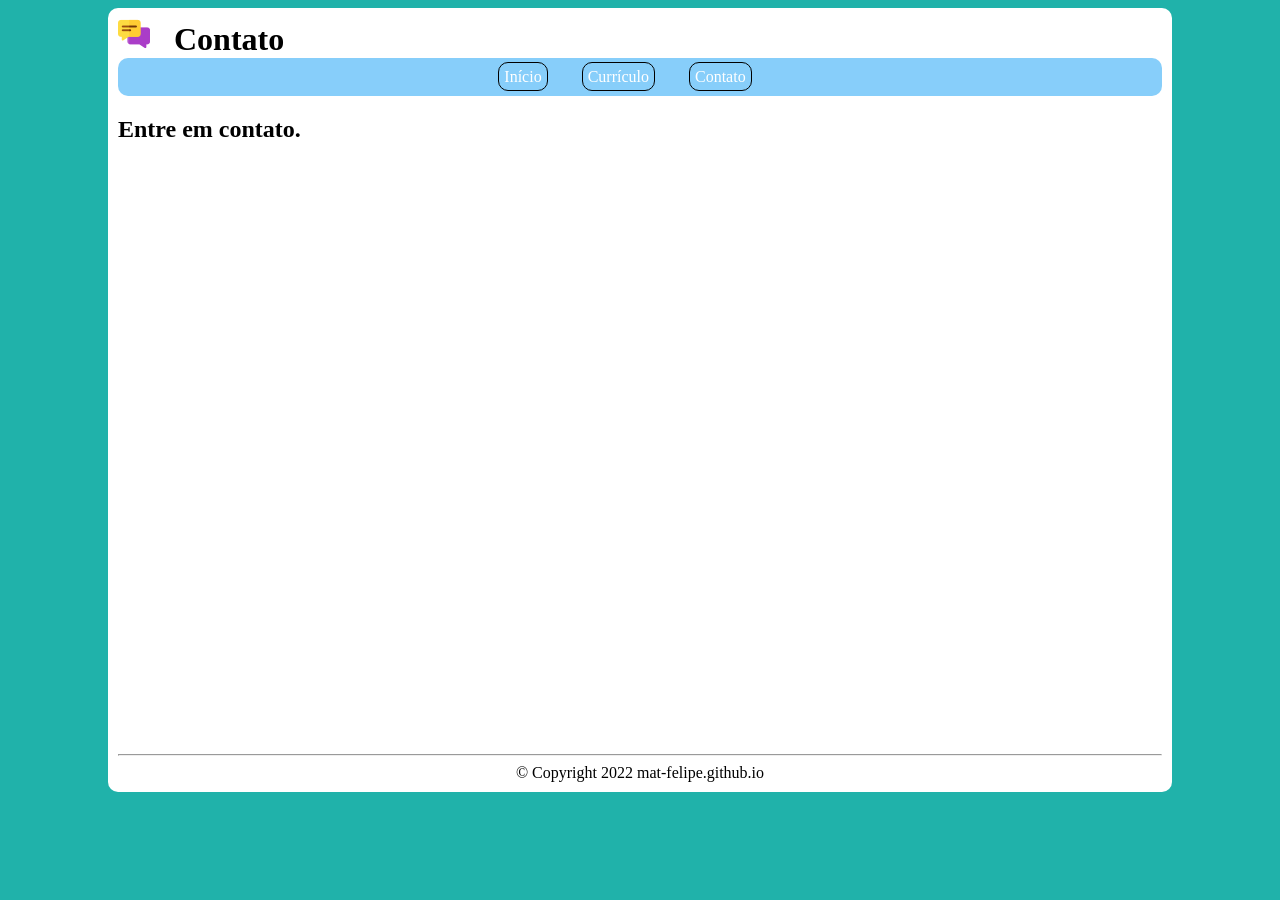
==== contato.html @ 22bc8679 "primeira versão do site" ====
<!DOCTYPE html>
<html lang="en">

<head>
    <meta charset="UTF-8">
    <meta http-equiv="X-UA-Compatible" content="IE=edge">
    <meta name="viewport" content="width=device-width, initial-scale=1.0">
    <title>Mateus-Contato</title>
    <link rel="stylesheet" href="/css/site.css">
    <style>
        html {
            background-color: lightseagreen;
        }

        nav a {
            color: white;
        }

        nav a:hover {
            color: black;
        }

        nav ul {
            background-color: lightskyblue;
        }

        nav ul:hover {
            background-color: dodgerblue;
        }
    </style>
</head>

<body>

    <header>
        <img src="/img/contact.png" alt="">

        <h1>Contato</h1>

    </header>

    <nav>
        <ul>
            <li><a href="/index.html">Início</a></li>
            <li><a href="/cv.html">Currículo</a></li>
            <li><a href="/contato.html">Contato</a></li>
        </ul>
    </nav>

    <main>
        <h2>Entre em contato.</h2>

    </main>

    <footer>
        <hr>
    </footer>

</body>

</html>
---- css/site.css ----
html {
    background-color: lightgray;
    margin-left: 100px;
    margin-right: 100px;
}

body {
    background-color: white;
    min-height: 400px;
    border-radius: 10px;
    padding: 10px;
}

nav {
    text-align: center;
}

nav ul {
    padding: 10px;
    margin: 0px;
    list-style: none;
    background-color: darkgray;
    border-radius: 10px;
}

nav ul li {
    display: inline;
    padding: 5px;
    margin-right: 30px;
    border: 1px solid black;
    border-radius: 10px;
    text-align: center;
}

nav ul li:hover {
    background-color: lightgray;
}

nav a {
    color: black;
    text-decoration: none;
}

main {
    height: 70vh;
}

header img {
    width: 32px;
    height: 32px;
}

h1 {
    display: inline;
    margin-left: 20px;
}

footer {
    text-align: center;
}

footer::after {
    content: "© Copyright 2022 mat-felipe.github.io";
}
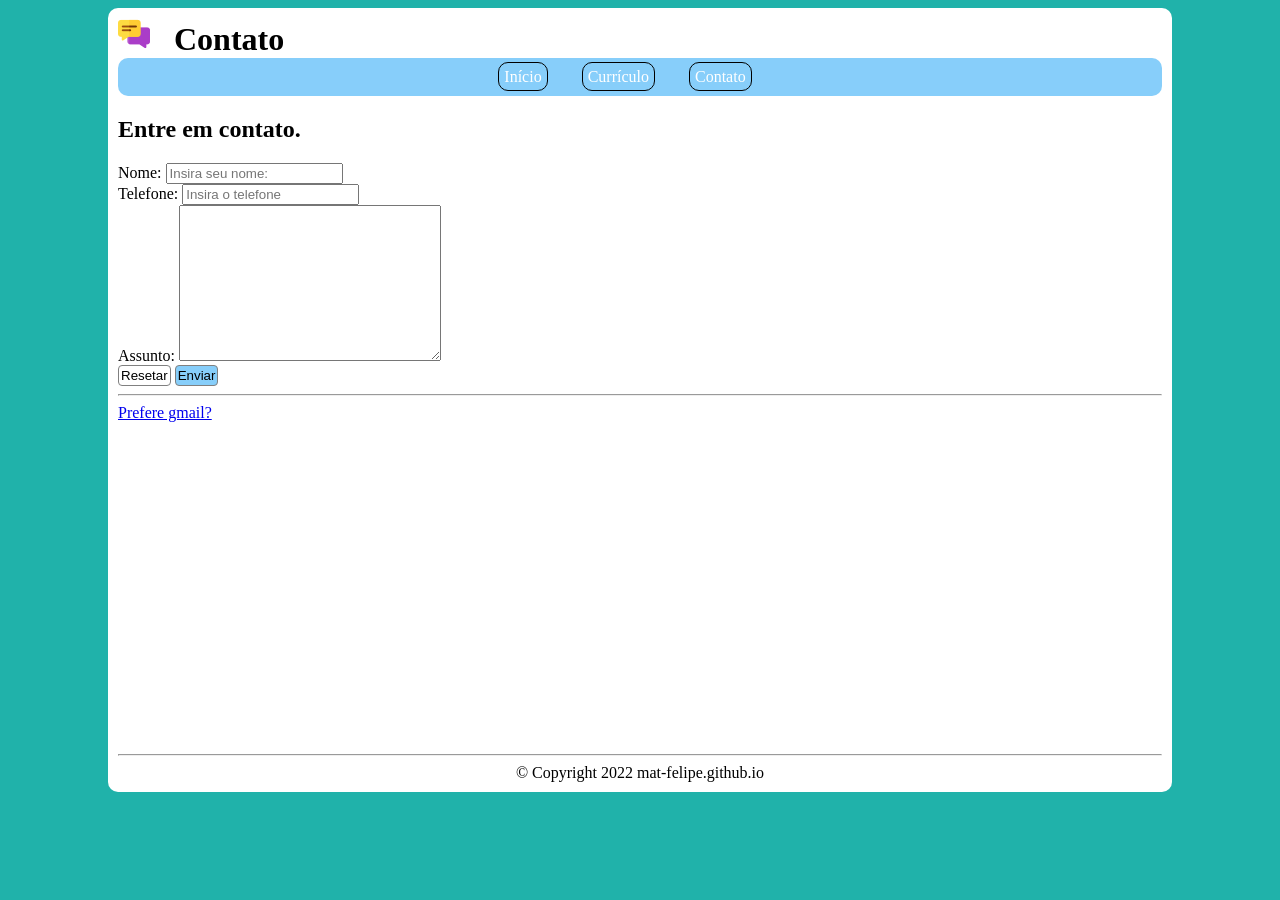
==== commit 53b663b4: "versão 3" ====
--- a/contato.html
+++ b/contato.html
@@ -24,8 +24,22 @@
             background-color: lightskyblue;
         }
 
-        nav ul:hover {
+        nav ul li:hover {
             background-color: dodgerblue;
+        }
+
+        #limpar {
+            background-color: white;
+            border-radius: 4px;
+            border: 1px solid gray;
+            padding: 2px;
+        }
+
+        #enviar {
+            background-color: lightskyblue;
+            border-radius: 4px;
+            border: 1px solid gray;
+            padding: 2px;
         }
     </style>
 </head>
@@ -49,6 +63,26 @@
 
     <main>
         <h2>Entre em contato.</h2>
+        <form action="mailto:mateusgoettems@gmail.com?subject=Contato via site pessoal" method="post"
+            enctype="text/plain">
+
+            <label for="nome">Nome: </label>
+            <input type="text" name="nome" id="nome" placeholder="Insira seu nome:" required>
+            <br>
+            <label for="telfone">Telefone: </label>
+            <input type="tel" telefone="telefone" id="telefone" placeholder="Insira o telefone" required>
+            <br>
+            <label for="assunto">Assunto: </label>
+            <textarea name="assunto" id="assunto" cols="30" rows="10"></textarea>
+            <br>
+            <input type="reset" value="Resetar" id="limpar">
+            <input type="submit" value="Enviar" id="enviar">
+            <hr>
+            <a
+                href="https://mail.google.com/mail/u/0/?fs=1&to=mateusgoettems@gmail.com&su=Contato+-+via+site+pessoal&body=Ol%C3%A1+Mateus+Tudo+bem?&tf=cm">Prefere
+                gmail?</a>
+
+        </form>
 
     </main>
 
